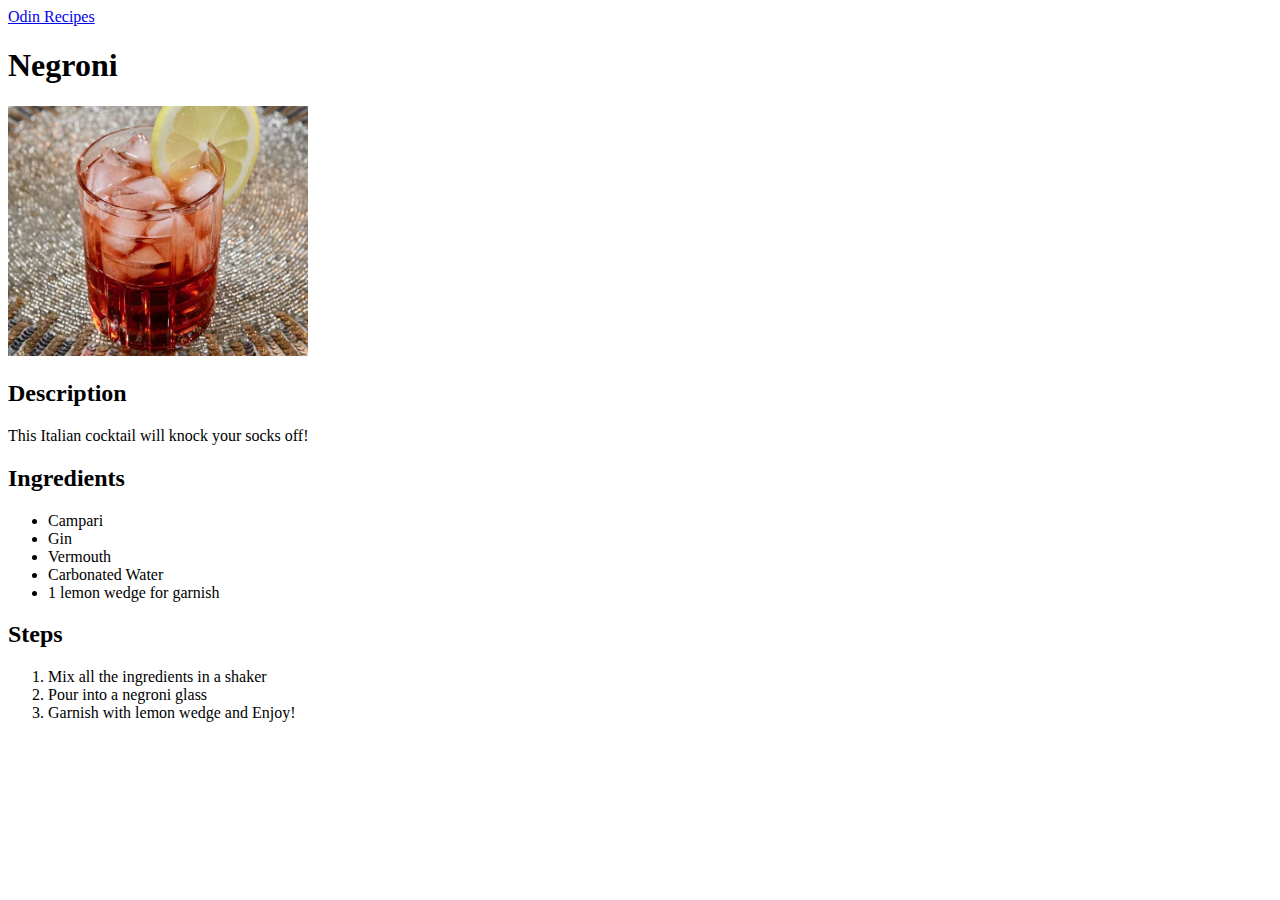
==== recipes/negroni.html @ 335c1369 "Create structure for Odin recipes website" ====
<!DOCTYPE html>
<html lang="en">
<head>
    <meta charset="UTF-8">
    <meta name="viewport" content="width=device-width, initial-scale=1.0">
    <title>Negroni</title>
</head>
<body>
    <a href="../index.html">Odin Recipes</a>

    <h1>Negroni</h1>
    <img src="../img/negroni.png" width="300" height="250" alt="negroni">
    <h2>Description</h2>
    <p>This Italian cocktail will knock your socks off!</p>
    
    <h2>Ingredients</h2>
    <ul>
        <li>Campari</li>
        <li>Gin</li>
        <li>Vermouth</li>
        <li>Carbonated Water</li>
        <li>1 lemon wedge for garnish</li>
    </ul>

    <h2>Steps</h2>
    <ol>
        <li>Mix all the ingredients in a shaker</li>
        <li>Pour into a negroni glass</li>
        <li>Garnish with lemon wedge and Enjoy!</li>
    </ol>
    
</body>
</html>
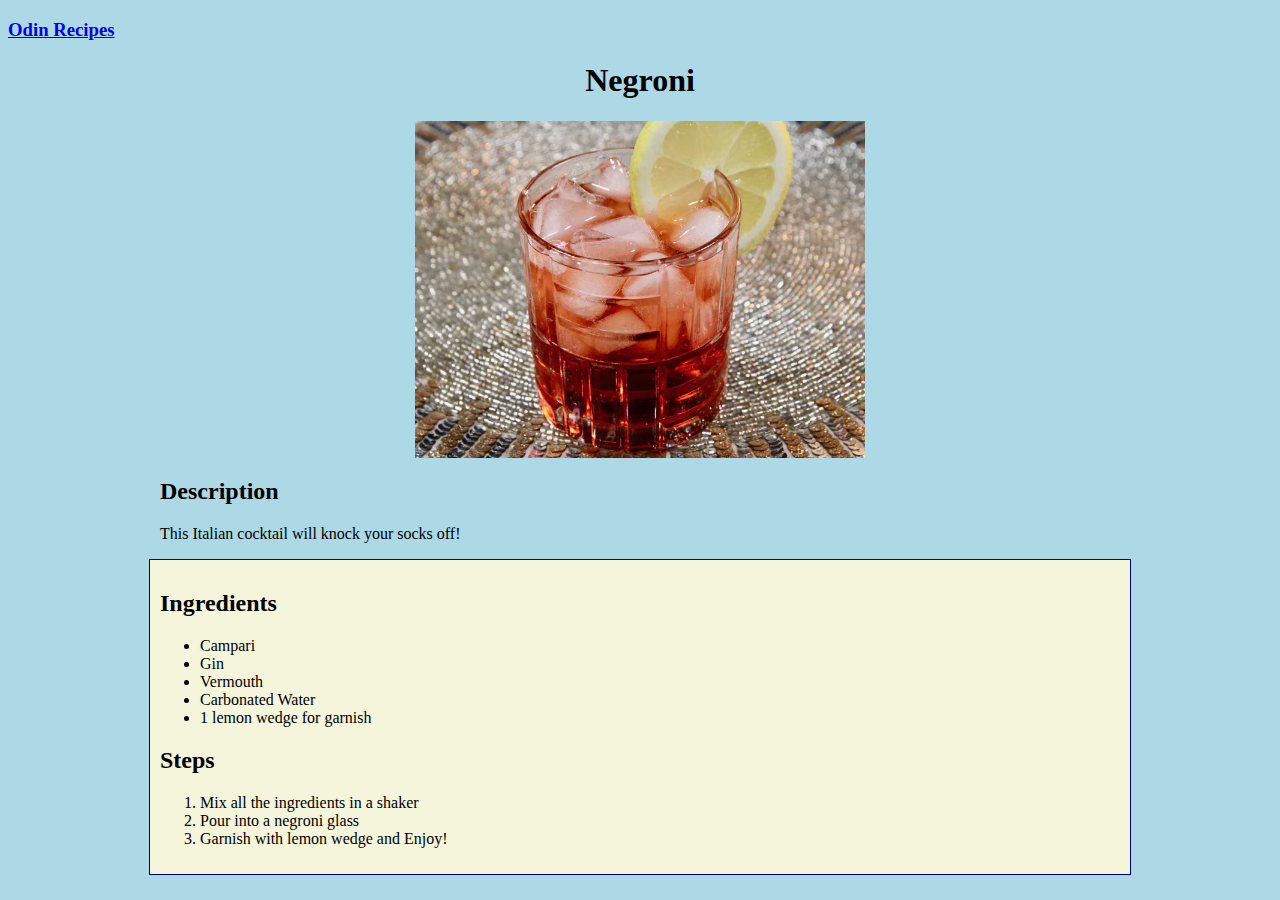
==== commit ae0021dc: "CSS MARKUP" ====
--- a/recipes/negroni.html
+++ b/recipes/negroni.html
@@ -4,16 +4,20 @@
     <meta charset="UTF-8">
     <meta name="viewport" content="width=device-width, initial-scale=1.0">
     <title>Negroni</title>
+    <link rel="stylesheet" href="./recipes.css">
 </head>
 <body>
-    <a href="../index.html">Odin Recipes</a>
+    <h3><a href="../index.html">Odin Recipes</a></h3>
 
-    <h1>Negroni</h1>
-    <img src="../img/negroni.png" width="300" height="250" alt="negroni">
-    <h2>Description</h2>
+    <h1 class="title">Negroni</h1>
+    <img src="../img/negroni.png" width="300" height="auto" alt="negroni">
+    <div class="description">
+    <h2 class="header">Description</h2>
     <p>This Italian cocktail will knock your socks off!</p>
-    
-    <h2>Ingredients</h2>
+    </div>
+
+    <div class="recipe-card">
+    <h2 class="header">Ingredients</h2>
     <ul>
         <li>Campari</li>
         <li>Gin</li>
@@ -22,12 +26,13 @@
         <li>1 lemon wedge for garnish</li>
     </ul>
 
-    <h2>Steps</h2>
+    <h2 class="header">Steps</h2>
     <ol>
-        <li>Mix all the ingredients in a shaker</li>
-        <li>Pour into a negroni glass</li>
-        <li>Garnish with lemon wedge and Enjoy!</li>
+      <li>Mix all the ingredients in a shaker</li>
+      <li>Pour into a negroni glass</li>
+      <li>Garnish with lemon wedge and Enjoy!</li>
     </ol>
+    </div>
     
 </body>
 </html>--- a/recipes/recipes.css
+++ b/recipes/recipes.css
@@ -0,0 +1,28 @@
+body {
+    background-color: lightblue;
+}
+.title {
+  text-align: center;
+
+}
+
+img {
+ margin: 0 auto;
+ display: block;
+ width: 450px;
+ height: auto; 
+
+}
+
+.recipe-card {
+    border: solid navy 1px;
+    width: 75vw;
+    margin: 0 auto;
+    background-color: beige;
+    padding: 10px;
+}
+
+.description {
+    margin: 0 auto;
+    width: 75vw;
+}